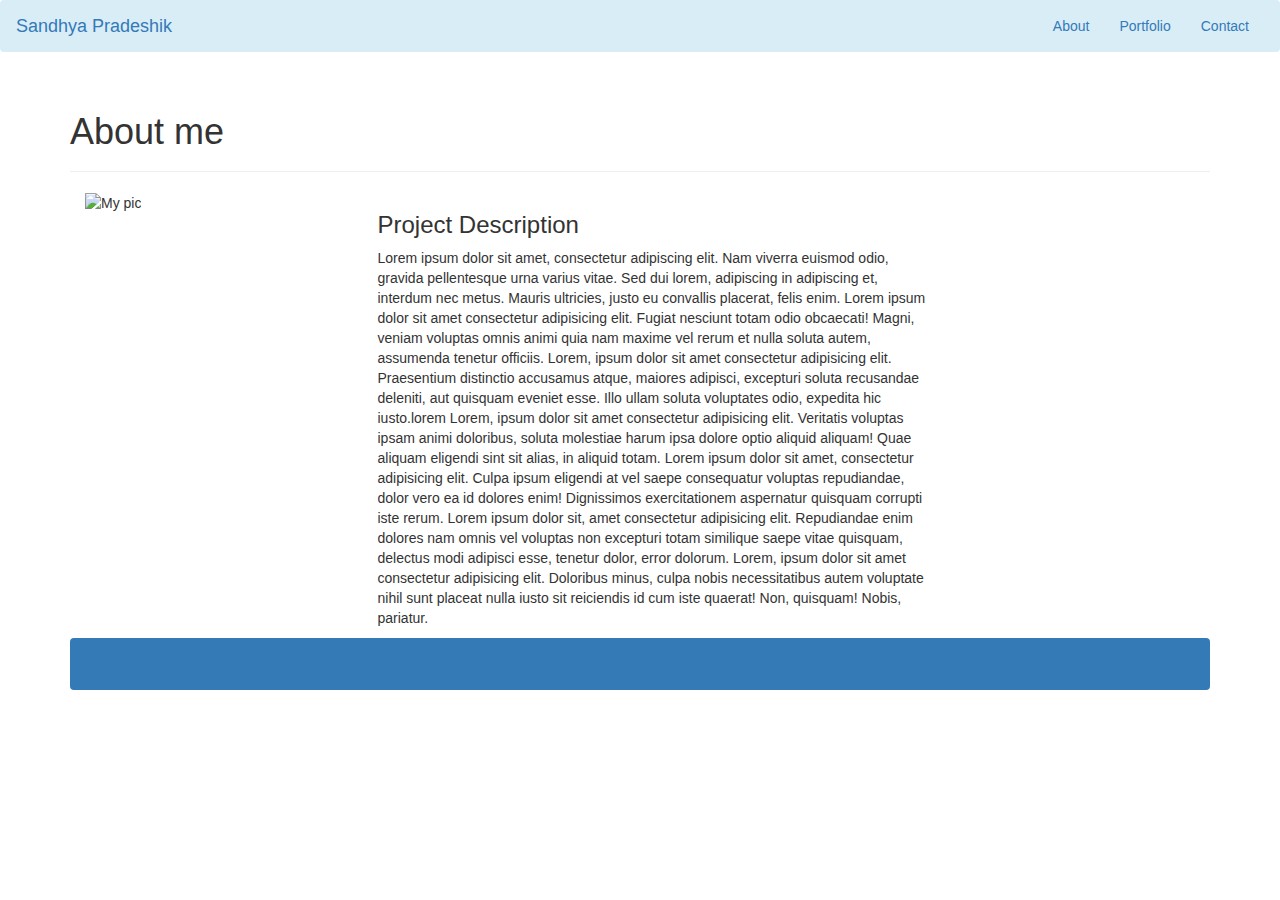
==== index.html @ 54914ec2 "Bootstrap incomplete" ====
<!DOCTYPE html>
<html lang="en">

<head>
    <meta charset="utf-8">
    <meta name="viewport" content="width=device-width, initial-scale=1.0">
    <title>About </title>
    <meta name="description" content="Roughly 155 characters">
    <link rel="stylesheet" type="text/css" href="mystyle.css">

    <link rel="stylesheet" href="https://maxcdn.bootstrapcdn.com/bootstrap/4.0.0/css/bootstrap.min.css" integrity="sha384-BVYiiSIFeK1dGmJRAkycuHAHRg32OmUcww7on3RYdg4Va+PmSTsz/K68vbdEjh4u" crossorigin="anonymous">
    <link rel="stylesheet" href="https://maxcdn.bootstrapcdn.com/bootstrap/3.3.7/css/bootstrap.min.css" integrity="sha384-BVYiiSIFeK1dGmJRAkycuHAHRg32OmUcww7on3RYdg4Va+PmSTsz/K68vbdEjh4u"
        crossorigin="anonymous">
            <link rel="stylesheet" href="https://stackpath.bootstrapcdn.com/bootstrap/4.1.3/css/bootstrap.min.css" integrity="sha384-MCw98/SFnGE8fJT3GXwEOngsV7Zt27NXFoaoApmYm81iuXoPkFOJwJ8ERdknLPMO" crossorigin="anonymous">


</head>

<body>
        
        <nav class="navbar navbar-expand-lg navbar-dark bg-info fixed-top" >

                <div class="container-fluid">
                    <!-- Brand and toggle get grouped for better mobile display -->
                    <div class="navbar-header">
                        <button type="button" class="navbar-toggle collapsed" data-toggle="collapse" data-target="#bs-example-navbar-collapse-1"
                            aria-expanded="false">
                            <span class="sr-only">Toggle navigation</span>
                            <span class="icon-bar"></span>
                            <span class="icon-bar"></span>
                            <span class="icon-bar"></span>
                        </button>
                        <a class="navbar-brand" href="#">Sandhya Pradeshik</a>
                    </div>
        
                    <!-- Collect the nav links, forms, and other content for toggling -->
                    <div class="collapse navbar-collapse" id="bs-example-navbar-collapse-1">
        
        
                        <ul class="nav navbar-nav navbar-right">
                            <li><a href="index.html">About</a></li>
                            <li><a href="portfolio.html">Portfolio</a></li>
                            <li><a href="contact.html">Contact</a></li>
                        </ul>
                    </div><!-- /.navbar-collapse -->
                </div><!-- /.container-fluid -->
            </nav>

    <div class="container">
        <div class="row">
            <div class="col-sm-12">
                <div class="page-header">
                    <h1>About me</h1>
                </div>
            </div>
        </div>

        <div class="container">

                
            
                <!-- Portfolio Item Row -->
                <div class="row">
            
                  <div class="col-md-3">
                    <!-- <img class="img-fluid" src="http://placehold.it/750x500" alt=""> -->
                    <img class="align-self-start mr-3" src="..\Basic-Portfolio\Assets\images\San_pic.jpg" alt="My pic">
            
                  </div>
            
                  <div class="col-md-6">
                    <h3 class="my-3">Project Description</h3>
                    <p>Lorem ipsum dolor sit amet, consectetur adipiscing elit. Nam viverra euismod odio, gravida pellentesque urna varius vitae. Sed dui lorem, adipiscing in adipiscing et, interdum nec metus. Mauris ultricies, justo eu convallis placerat, felis enim.
                        Lorem ipsum dolor sit amet consectetur adipisicing elit. Fugiat nesciunt totam odio obcaecati! Magni, veniam voluptas omnis animi quia nam maxime vel rerum et nulla soluta autem, assumenda tenetur officiis.
                        Lorem, ipsum dolor sit amet consectetur adipisicing elit. Praesentium distinctio accusamus atque, maiores adipisci, excepturi soluta recusandae deleniti, aut quisquam eveniet esse. Illo ullam soluta voluptates odio, expedita hic iusto.lorem
                        Lorem, ipsum dolor sit amet consectetur adipisicing elit. Veritatis voluptas ipsam animi doloribus, soluta molestiae harum ipsa dolore optio aliquid aliquam! Quae aliquam eligendi sint sit alias, in aliquid totam.
                        Lorem ipsum dolor sit amet, consectetur adipisicing elit. Culpa ipsum eligendi at vel saepe consequatur voluptas repudiandae, dolor vero ea id dolores enim! Dignissimos exercitationem aspernatur quisquam corrupti iste rerum.
                        Lorem ipsum dolor sit, amet consectetur adipisicing elit. Repudiandae enim dolores nam omnis vel voluptas non excepturi totam similique saepe vitae quisquam, delectus modi adipisci esse, tenetur dolor, error dolorum.
                        Lorem, ipsum dolor sit amet consectetur adipisicing elit. Doloribus minus, culpa nobis necessitatibus autem voluptate nihil sunt placeat nulla iusto sit reiciendis id cum iste quaerat! Non, quisquam! Nobis, pariatur.
            
                    </p>
                    
                  </div>
            
                </div>

            
            
            </div>
            
              <nav class="navbar fixed-bottom navbar-dark bg-primary">
                <a class="navbar-brand" href="#!">Fixed bottom</a>
              </nav>
            
        



    


</body>

</html>
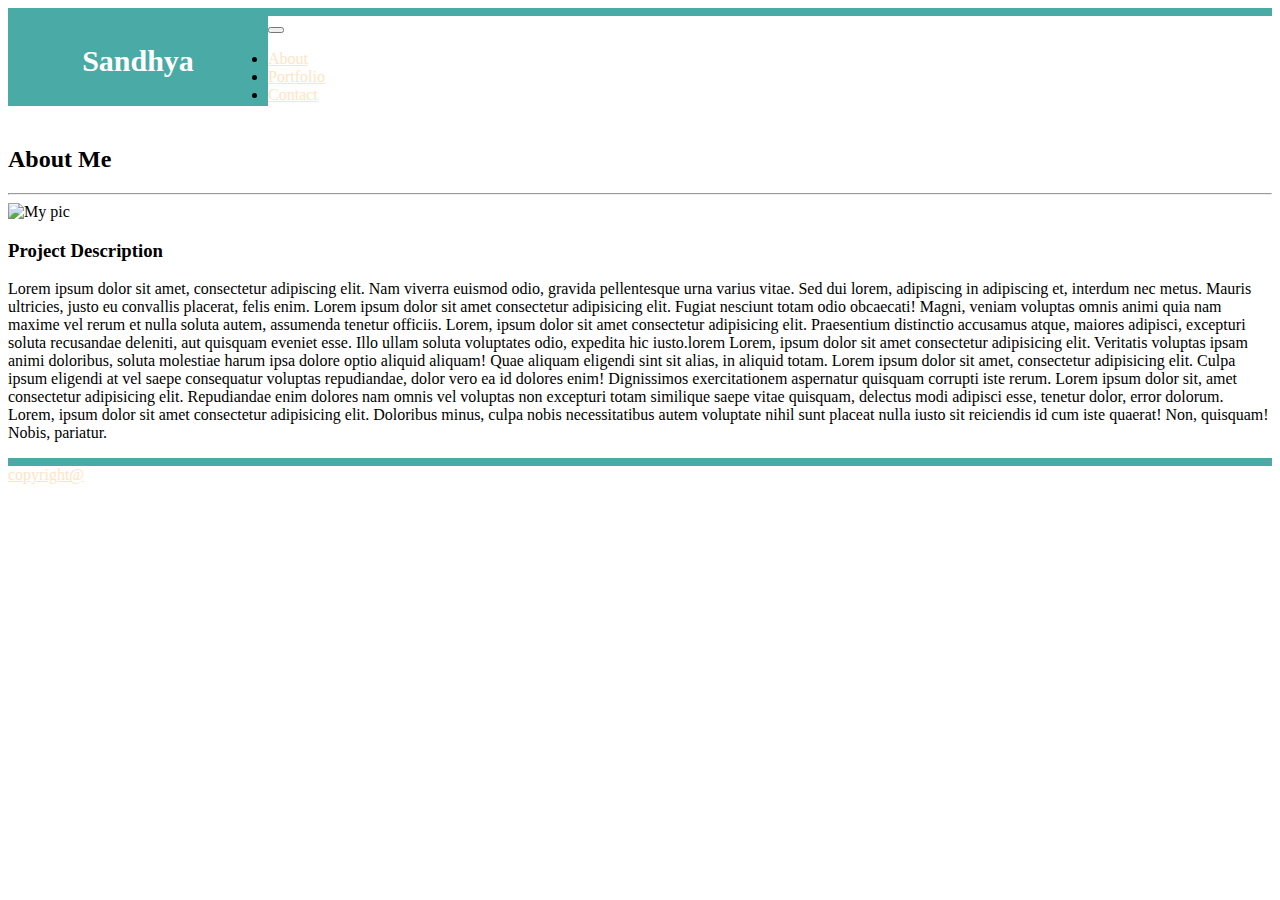
==== commit a7d2e9e8: "updated" ====
--- a/index.html
+++ b/index.html
@@ -4,101 +4,124 @@
 <head>
     <meta charset="utf-8">
     <meta name="viewport" content="width=device-width, initial-scale=1.0">
-    <title>About </title>
+    <title>Contact</title>
     <meta name="description" content="Roughly 155 characters">
-    <link rel="stylesheet" type="text/css" href="mystyle.css">
 
-    <link rel="stylesheet" href="https://maxcdn.bootstrapcdn.com/bootstrap/4.0.0/css/bootstrap.min.css" integrity="sha384-BVYiiSIFeK1dGmJRAkycuHAHRg32OmUcww7on3RYdg4Va+PmSTsz/K68vbdEjh4u" crossorigin="anonymous">
-    <link rel="stylesheet" href="https://maxcdn.bootstrapcdn.com/bootstrap/3.3.7/css/bootstrap.min.css" integrity="sha384-BVYiiSIFeK1dGmJRAkycuHAHRg32OmUcww7on3RYdg4Va+PmSTsz/K68vbdEjh4u"
+    <!-- 
+    CSS Links. 
+    Note that your mystyle.css file comes after the bootstrap link,
+    this allows you to overwrite bootstrap styles
+  -->
+    <link rel="stylesheet" href="https://stackpath.bootstrapcdn.com/bootstrap/4.1.3/css/bootstrap.min.css" integrity="sha384-MCw98/SFnGE8fJT3GXwEOngsV7Zt27NXFoaoApmYm81iuXoPkFOJwJ8ERdknLPMO"
         crossorigin="anonymous">
-            <link rel="stylesheet" href="https://stackpath.bootstrapcdn.com/bootstrap/4.1.3/css/bootstrap.min.css" integrity="sha384-MCw98/SFnGE8fJT3GXwEOngsV7Zt27NXFoaoApmYm81iuXoPkFOJwJ8ERdknLPMO" crossorigin="anonymous">
-
-
+    <link rel="stylesheet" type="text/css" href="style.css">
 </head>
 
 <body>
-        
-        <nav class="navbar navbar-expand-lg navbar-dark bg-info fixed-top" >
 
-                <div class="container-fluid">
-                    <!-- Brand and toggle get grouped for better mobile display -->
-                    <div class="navbar-header">
-                        <button type="button" class="navbar-toggle collapsed" data-toggle="collapse" data-target="#bs-example-navbar-collapse-1"
-                            aria-expanded="false">
-                            <span class="sr-only">Toggle navigation</span>
-                            <span class="icon-bar"></span>
-                            <span class="icon-bar"></span>
-                            <span class="icon-bar"></span>
-                        </button>
-                        <a class="navbar-brand" href="#">Sandhya Pradeshik</a>
+    <!-- Responsive Header -->
+    <nav class="navbar navbar-expand-lg navbar-light bg-button">
+        <div class="container">
+
+            <!-- Brand and toggle get grouped for better mobile display -->
+            <a class="navbar-brand" href="index.html" id="logo">Sandhya </a>
+            <button class="navbar-toggler" type="button" data-toggle="collapse" data-target="#navbarTogglerDemo01"
+                aria-controls="navbarTogglerDemo01" aria-expanded="false" aria-label="Toggle navigation">
+                <span class="navbar-toggler-icon"></span>
+            </button>
+
+            <!-- These are the items that get collapsed into your mobile menu -->
+            <div class="collapse navbar-collapse" id="navbarTogglerDemo01">
+                <ul class="navbar-nav ml-auto mt-2 mt-lg-0">
+                    <li class="nav-item">
+                        <a class="nav-link" href="index.html">About</a>
+                    </li>
+                    <li class="nav-item">
+                        <a class="nav-link" href="portfolio.html">Portfolio</a>
+                    </li>
+                    <li class="nav-item active">
+                        <a class="nav-link" href="contact.html">Contact</a>
+                    </li>
+                </ul>
+            </div>
+        </div>
+    </nav>
+    <section id="contact">
+        <div class="container">
+            <h2 class="text-left  text-secondary mb-0">About Me</h2>
+            <hr class="star-dark mb-3">
+            <div class="row">
+                <div class="col-lg-8 mx-auto">
+                    <div class="container">
+
+
+
+                        <!-- Portfolio Item Row -->
+                        <div class="row">
+
+                            <div class="col-md-4">
+                                <!-- <img class="img-fluid" src="http://placehold.it/750x500" alt=""> -->
+                                <img class="img-fluid" src="..\Basic-Portfolio\Assets\images\San_pic.jpg" alt="My pic">
+
+                            </div>
+
+                            <div class="col-md-8">
+                                <h3 class="my-3">Project Description</h3>
+                                <p>Lorem ipsum dolor sit amet, consectetur adipiscing elit. Nam viverra euismod odio,
+                                    gravida
+                                    pellentesque urna varius vitae. Sed dui lorem, adipiscing in adipiscing et,
+                                    interdum nec metus.
+                                    Mauris ultricies, justo eu convallis placerat, felis enim.
+                                    Lorem ipsum dolor sit amet consectetur adipisicing elit. Fugiat nesciunt totam odio
+                                    obcaecati!
+                                    Magni, veniam voluptas omnis animi quia nam maxime vel rerum et nulla soluta autem,
+                                    assumenda
+                                    tenetur officiis.
+                                    Lorem, ipsum dolor sit amet consectetur adipisicing elit. Praesentium distinctio
+                                    accusamus
+                                    atque, maiores adipisci, excepturi soluta recusandae deleniti, aut quisquam eveniet
+                                    esse. Illo
+                                    ullam soluta voluptates odio, expedita hic iusto.lorem
+                                    Lorem, ipsum dolor sit amet consectetur adipisicing elit. Veritatis voluptas ipsam
+                                    animi
+                                    doloribus, soluta molestiae harum ipsa dolore optio aliquid aliquam! Quae aliquam
+                                    eligendi sint
+                                    sit alias, in aliquid totam.
+                                    Lorem ipsum dolor sit amet, consectetur adipisicing elit. Culpa ipsum eligendi at
+                                    vel saepe
+                                    consequatur voluptas repudiandae, dolor vero ea id dolores enim! Dignissimos
+                                    exercitationem
+                                    aspernatur quisquam corrupti iste rerum.
+                                    Lorem ipsum dolor sit, amet consectetur adipisicing elit. Repudiandae enim dolores
+                                    nam omnis
+                                    vel voluptas non excepturi totam similique saepe vitae quisquam, delectus modi
+                                    adipisci esse,
+                                    tenetur dolor, error dolorum.
+                                    Lorem, ipsum dolor sit amet consectetur adipisicing elit. Doloribus minus, culpa
+                                    nobis
+                                    necessitatibus autem voluptate nihil sunt placeat nulla iusto sit reiciendis id cum
+                                    iste
+                                    quaerat! Non, quisquam! Nobis, pariatur.
+
+                                </p>
+
+                            </div>
+                        </div>
                     </div>
-        
-                    <!-- Collect the nav links, forms, and other content for toggling -->
-                    <div class="collapse navbar-collapse" id="bs-example-navbar-collapse-1">
-        
-        
-                        <ul class="nav navbar-nav navbar-right">
-                            <li><a href="index.html">About</a></li>
-                            <li><a href="portfolio.html">Portfolio</a></li>
-                            <li><a href="contact.html">Contact</a></li>
-                        </ul>
-                    </div><!-- /.navbar-collapse -->
-                </div><!-- /.container-fluid -->
-            </nav>
-
-    <div class="container">
-        <div class="row">
-            <div class="col-sm-12">
-                <div class="page-header">
-                    <h1>About me</h1>
                 </div>
             </div>
         </div>
+    </section>
+    </div>
+    </div>
 
-        <div class="container">
+    <nav class="navbar fixed-bottom navbar-danger bg-secondary" Id="footer">
+        <a class="navbar-brand" href="#!">copyright@</a>
+    </nav>
 
-                
-            
-                <!-- Portfolio Item Row -->
-                <div class="row">
-            
-                  <div class="col-md-3">
-                    <!-- <img class="img-fluid" src="http://placehold.it/750x500" alt=""> -->
-                    <img class="align-self-start mr-3" src="..\Basic-Portfolio\Assets\images\San_pic.jpg" alt="My pic">
-            
-                  </div>
-            
-                  <div class="col-md-6">
-                    <h3 class="my-3">Project Description</h3>
-                    <p>Lorem ipsum dolor sit amet, consectetur adipiscing elit. Nam viverra euismod odio, gravida pellentesque urna varius vitae. Sed dui lorem, adipiscing in adipiscing et, interdum nec metus. Mauris ultricies, justo eu convallis placerat, felis enim.
-                        Lorem ipsum dolor sit amet consectetur adipisicing elit. Fugiat nesciunt totam odio obcaecati! Magni, veniam voluptas omnis animi quia nam maxime vel rerum et nulla soluta autem, assumenda tenetur officiis.
-                        Lorem, ipsum dolor sit amet consectetur adipisicing elit. Praesentium distinctio accusamus atque, maiores adipisci, excepturi soluta recusandae deleniti, aut quisquam eveniet esse. Illo ullam soluta voluptates odio, expedita hic iusto.lorem
-                        Lorem, ipsum dolor sit amet consectetur adipisicing elit. Veritatis voluptas ipsam animi doloribus, soluta molestiae harum ipsa dolore optio aliquid aliquam! Quae aliquam eligendi sint sit alias, in aliquid totam.
-                        Lorem ipsum dolor sit amet, consectetur adipisicing elit. Culpa ipsum eligendi at vel saepe consequatur voluptas repudiandae, dolor vero ea id dolores enim! Dignissimos exercitationem aspernatur quisquam corrupti iste rerum.
-                        Lorem ipsum dolor sit, amet consectetur adipisicing elit. Repudiandae enim dolores nam omnis vel voluptas non excepturi totam similique saepe vitae quisquam, delectus modi adipisci esse, tenetur dolor, error dolorum.
-                        Lorem, ipsum dolor sit amet consectetur adipisicing elit. Doloribus minus, culpa nobis necessitatibus autem voluptate nihil sunt placeat nulla iusto sit reiciendis id cum iste quaerat! Non, quisquam! Nobis, pariatur.
-            
-                    </p>
-                    
-                  </div>
-            
-                </div>
-
-            
-            
-            </div>
-            
-              <nav class="navbar fixed-bottom navbar-dark bg-primary">
-                <a class="navbar-brand" href="#!">Fixed bottom</a>
-              </nav>
-            
-        
-
-
-
-    
-
-
+    <!-- javascript files needed for bootstrap -->
+    <script type="text/javascript" src="https://cdnjs.cloudflare.com/ajax/libs/jquery/3.2.1/jquery.min.js"></script>
+    <script src="https://maxcdn.bootstrapcdn.com/bootstrap/4.0.0/js/bootstrap.min.js"></script>
 </body>
 
-</html>
+</html>--- a/style.css
+++ b/style.css
@@ -0,0 +1,54 @@
+#logo {
+    float: left;
+    width: 250px;
+    height: 80px;
+    font-family: Georgia, Times, "Times New Roman", serif;
+    font-size: 30px;
+    font-weight: 700;
+    line-height: 80px;
+    color: #fff;
+    text-align: center;
+    text-decoration: none;
+    background: #4aaaa5;
+    padding:5px;
+
+  }
+  #logo:hover,
+input[type=submit]:hover {
+  background: #5e7f7e;
+}
+
+  .navbar{
+      height:60px;
+  }
+
+  nav a {
+    border-top:25px;
+      border-top-color: #4aaaa5;
+      text-align: center;
+      color: bisque;
+      height: 50px;
+  }
+
+  nav  {
+    border-top: 8px solid #4aaaa5;
+    clear:both;
+  }
+  
+/* index.html */
+.page-header {
+    margin-top: 50px;
+}
+
+nav.container {
+    border-top-color: bisque
+}
+
+  #contact {
+      margin-top: 50px
+
+  }
+
+  section {
+      display:flex;
+  }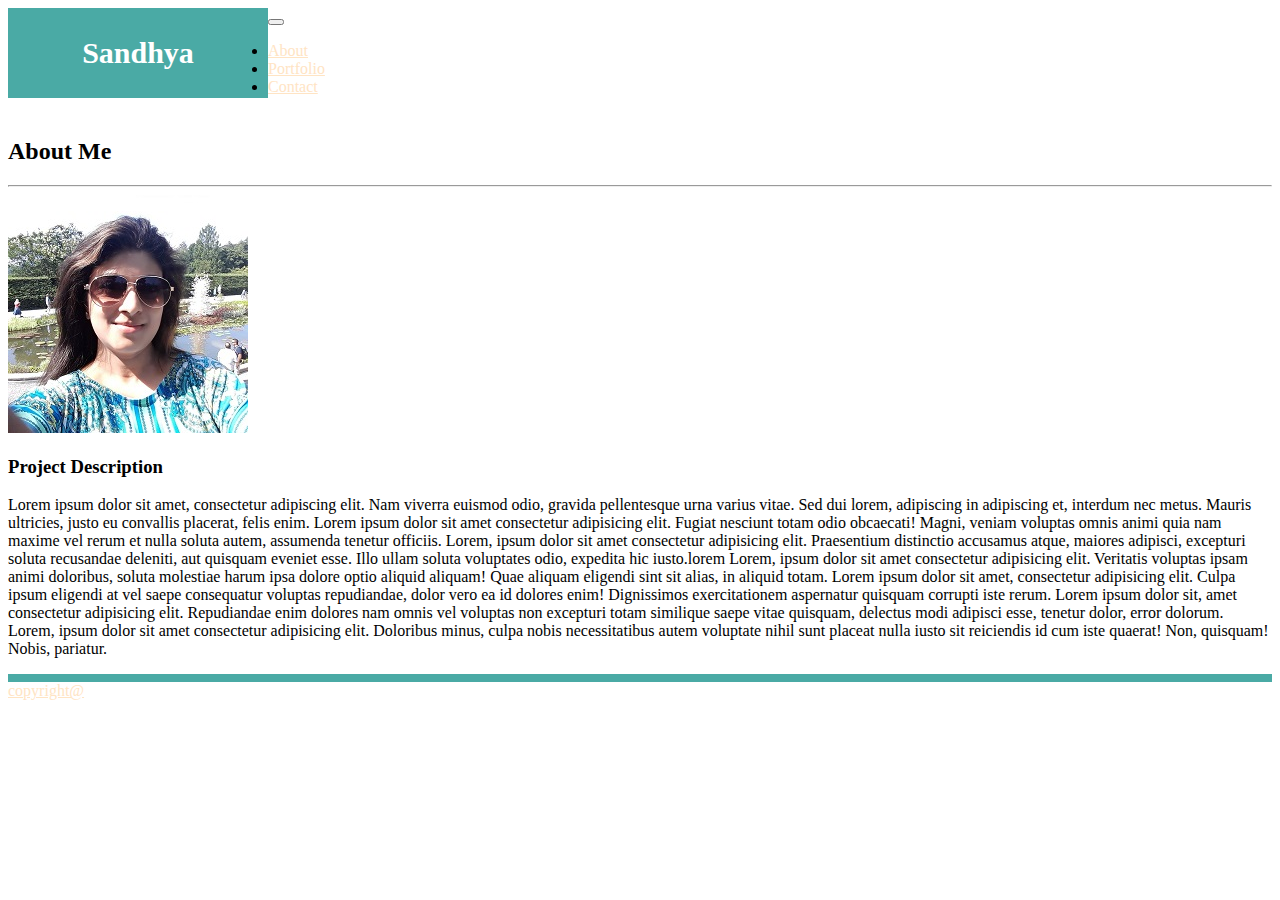
==== commit 25522267: "final upadte" ====
--- a/index.html
+++ b/index.html
@@ -2,8 +2,8 @@
 <html lang="en">
 
 <head>
+    <meta name="viewport" content="width=device-width, initial-scale=1.0">
     <meta charset="utf-8">
-    <meta name="viewport" content="width=device-width, initial-scale=1.0">
     <title>Contact</title>
     <meta name="description" content="Roughly 155 characters">
 
@@ -61,7 +61,7 @@
 
                             <div class="col-md-4">
                                 <!-- <img class="img-fluid" src="http://placehold.it/750x500" alt=""> -->
-                                <img class="img-fluid" src="..\Basic-Portfolio\Assets\images\San_pic.jpg" alt="My pic">
+                                <img class="img-fluid" src="Assets\images\San_pic.jpg" alt="My pic">
 
                             </div>
 
--- a/style.css
+++ b/style.css
@@ -31,7 +31,6 @@
   }
 
   nav  {
-    border-top: 8px solid #4aaaa5;
     clear:both;
   }
   
@@ -51,4 +50,8 @@
 
   section {
       display:flex;
+  }
+  #footer {
+    border-top: 8px solid #4aaaa5;
+
   }